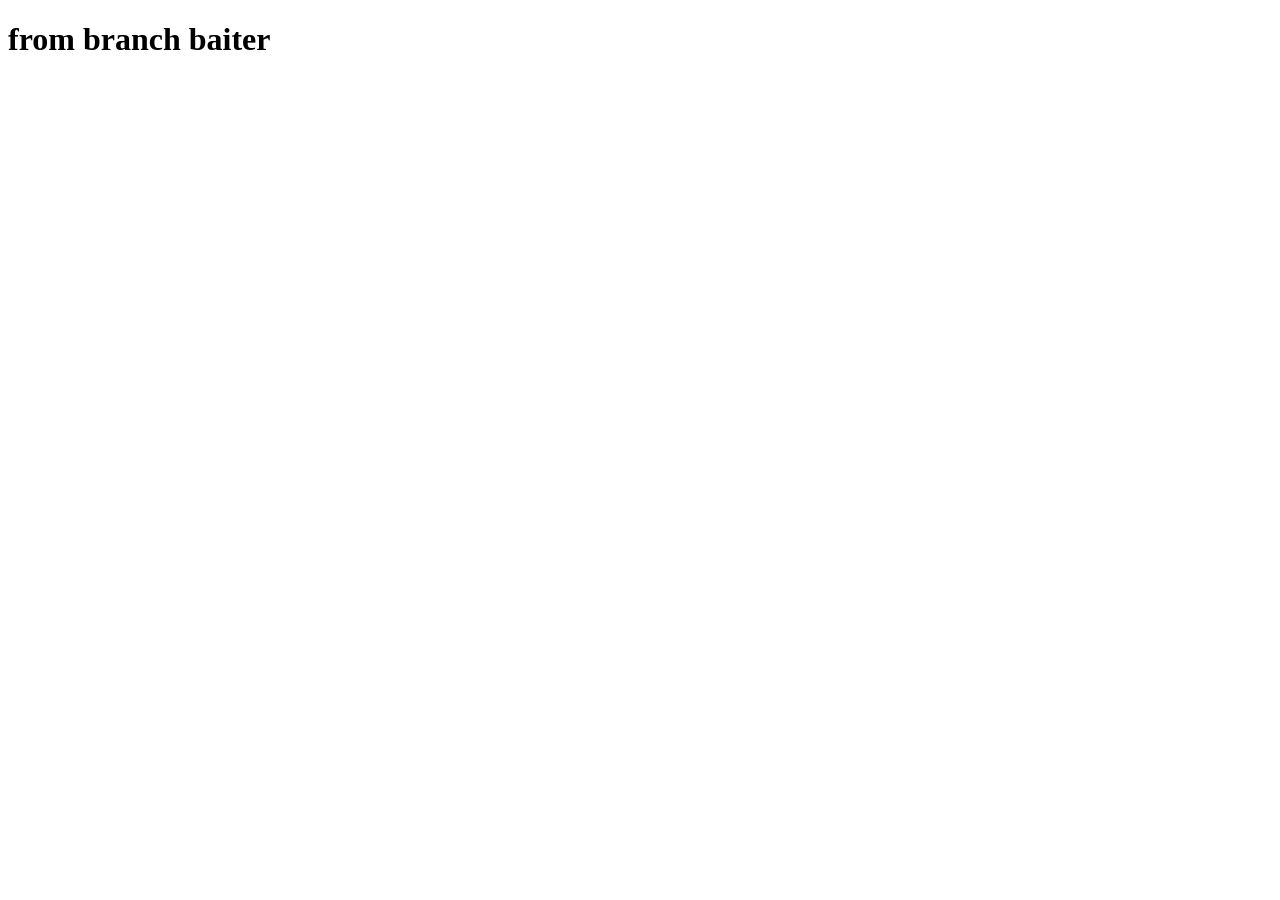
==== files/conflict.html @ bef448c6 "donanana" ====
<!DOCTYPE html>
<html lang="en">
<head>
    <meta charset="UTF-8">
    <meta name="viewport" content="width=device-width, initial-scale=1.0">
    <title>Document</title>
</head>
<body>
    <h1>from branch baiter</h1>
</body>
</html>
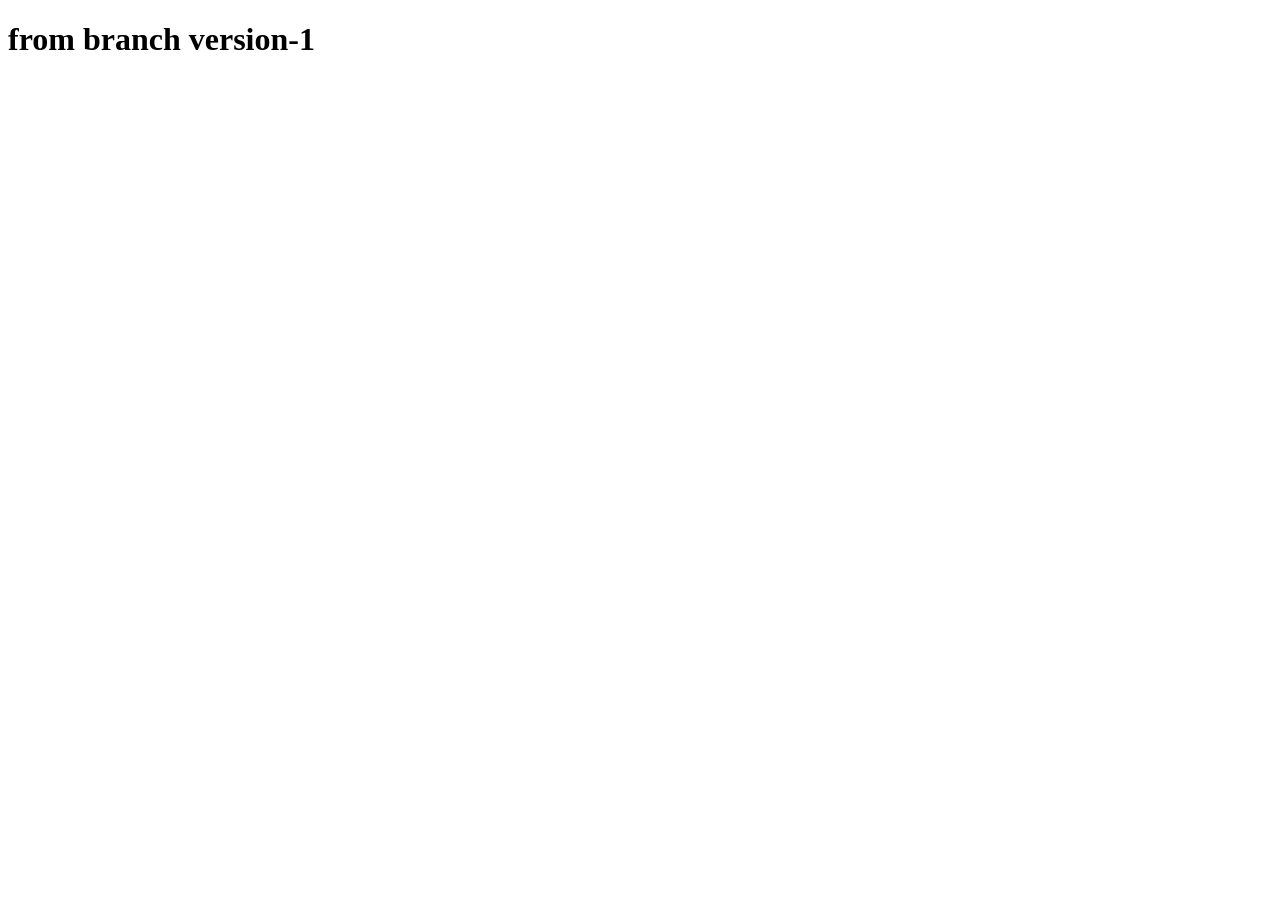
==== commit 81ece1ce: "Conflict version-1" ====
--- a/files/conflict.html
+++ b/files/conflict.html
@@ -6,6 +6,6 @@
     <title>Document</title>
 </head>
 <body>
-    <h1>from branch baiter</h1>
+    <h1>from branch version-1</h1>
 </body>
 </html>
